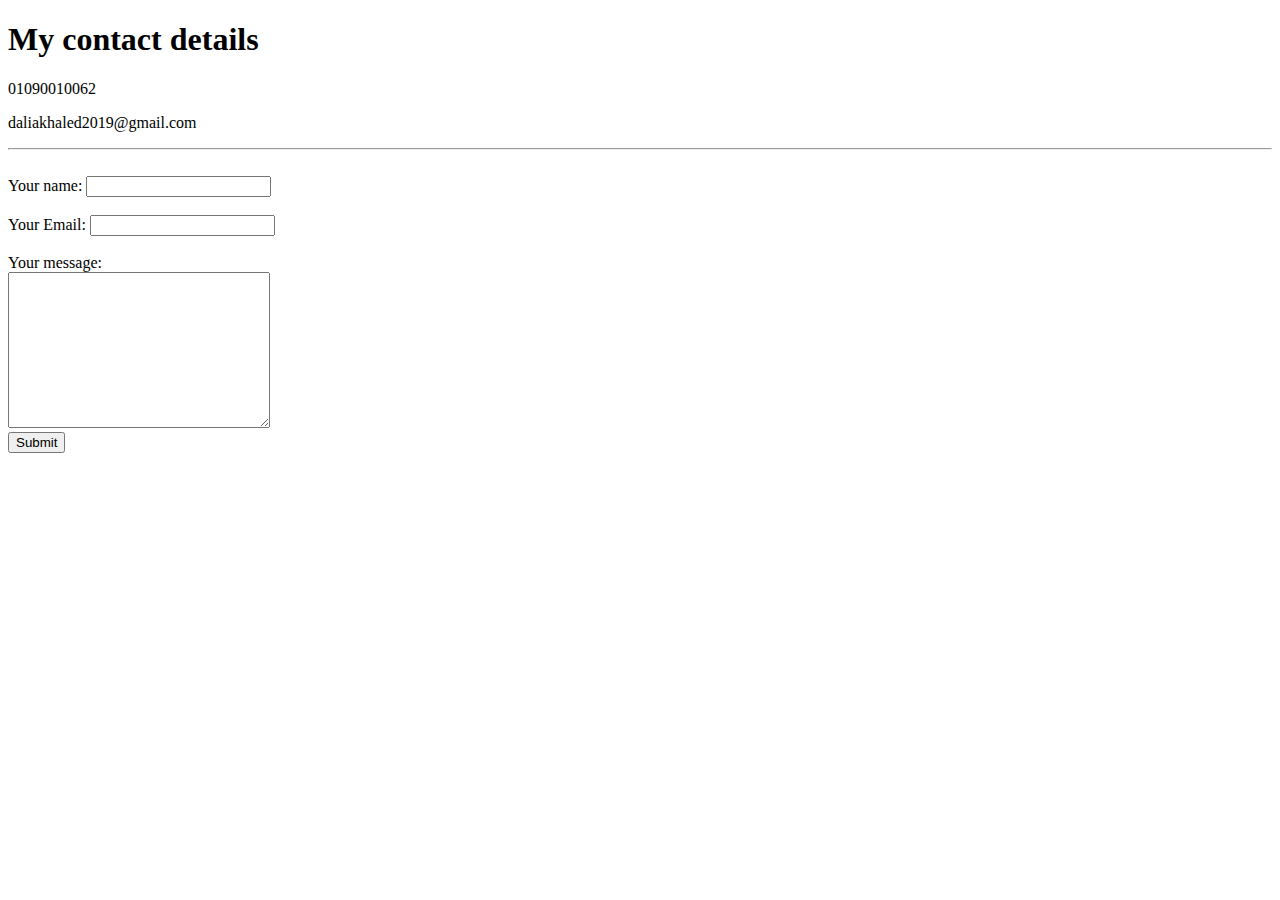
==== contact-me.html @ 76d8ef0d "changing the file name" ====
<!DOCTYPE html>
<html lang="en">
<head>
    <meta charset="UTF-8">
    <title>contact me details</title>
</head>
<body>

    <h1>My contact details</h1>
    <p>01090010062</p>
    <p>daliakhaled2019@gmail.com</p>

    <hr>
    <br>
    <form action="mailto:info@daliakhaled2019@gmail.com" method="POST" enctype="text/plain">
        <label for="text">Your name:</label>
        <input type="text"  name="Your name">
         <br><br>
       <label for="text">Your Email:</label>
        <input type="email" name="Your Email:">
        <br><br>
        <label for="text">Your message:</label>
<br>
<textarea name="" id="" cols="30" rows="10"></textarea>
<br>       
 <input type="submit" name="Your message:">


       
    
    </form>
</body>
</html>
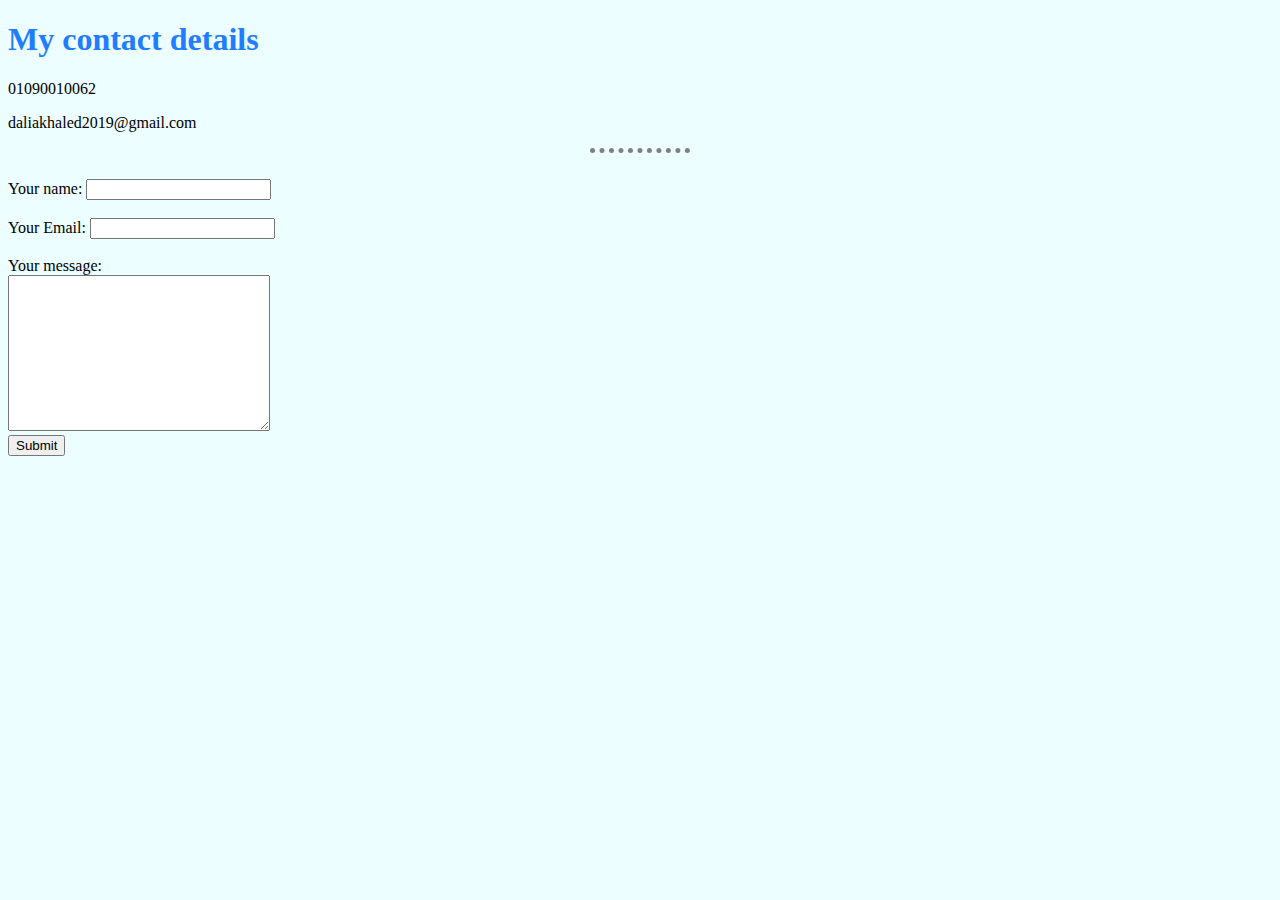
==== commit 3f320580: "Update contact-me.html" ====
--- a/contact-me.html
+++ b/contact-me.html
@@ -2,6 +2,7 @@
 <html lang="en">
 <head>
     <meta charset="UTF-8">
+     <link rel="stylesheet" href="index.css">
     <title>contact me details</title>
 </head>
 <body>
--- a/index.css
+++ b/index.css
@@ -0,0 +1,15 @@
+body{
+    background-color: #ECFEFF;
+}
+hr{
+    border-width: 5px;
+    border-top-style: dotted;
+    border-color:gray;
+    width: 100px;
+    border-bottom: none;
+    border-left: none;
+    border-right: none;
+}
+h1,h3{
+    color: #207DFF;
+}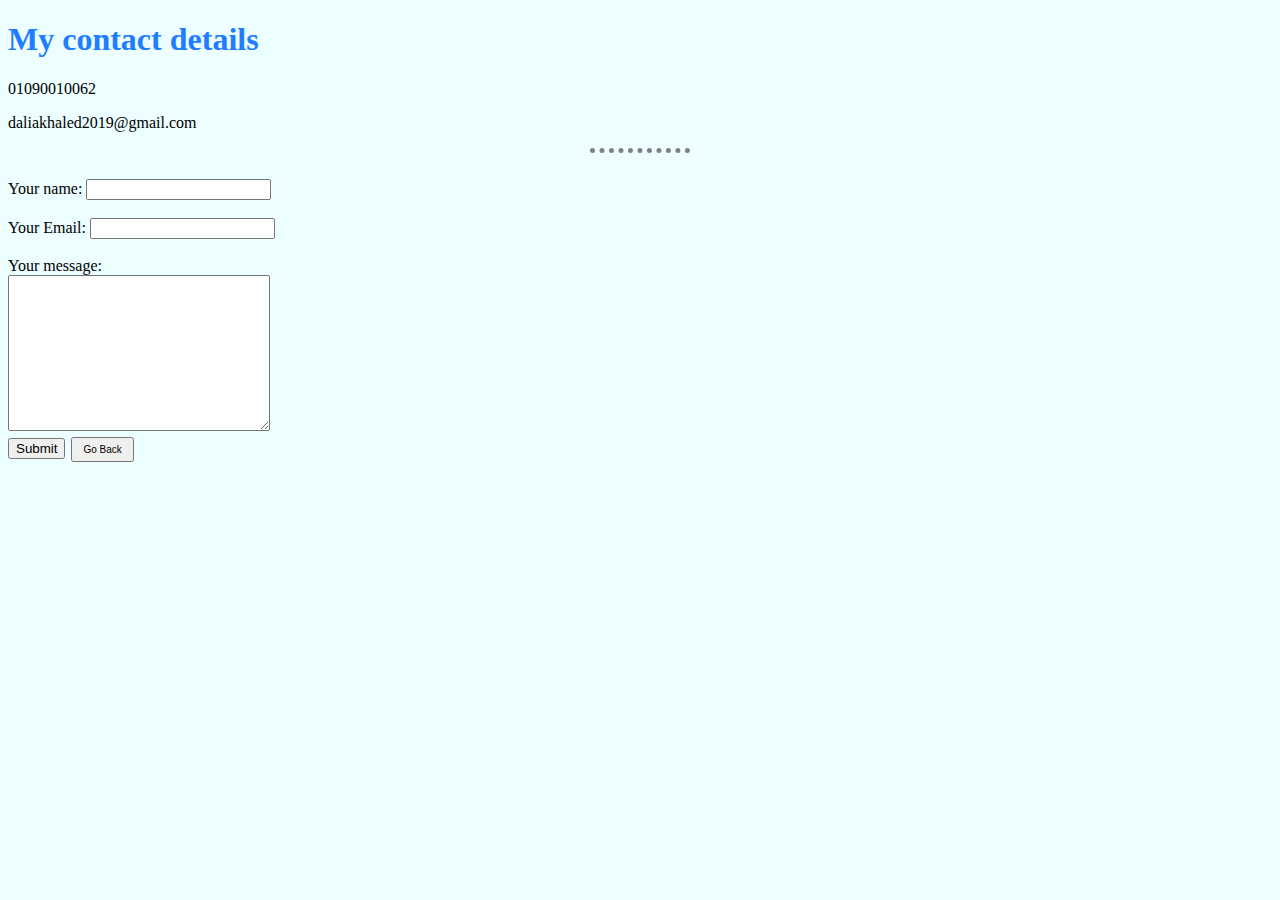
==== commit 21675f00: "Adding button.html" ====
--- a/contact-me.html
+++ b/contact-me.html
@@ -26,7 +26,12 @@
 <br>       
  <input type="submit" name="Your message:">
 
-
+<button onclick="goBack()">Go Back</button>
+<script>
+function goBack() {
+window.history.back();
+}
+ </script>
        
     
     </form>
--- a/index.css
+++ b/index.css
@@ -12,4 +12,21 @@
 }
 h1,h3{
     color: #207DFF;
-}+}
+img{
+  padding: 3 px;
+  width: 250px;
+  height: 250px;
+  border-radius: 50%;
+
+
+}
+button{ 
+   color: black;
+  padding: 5px 10px;
+  text-align: center;
+  display: inline-block;
+  font-size: 10px;
+  margin: 2px 2px;
+  cursor: pointer;
+}
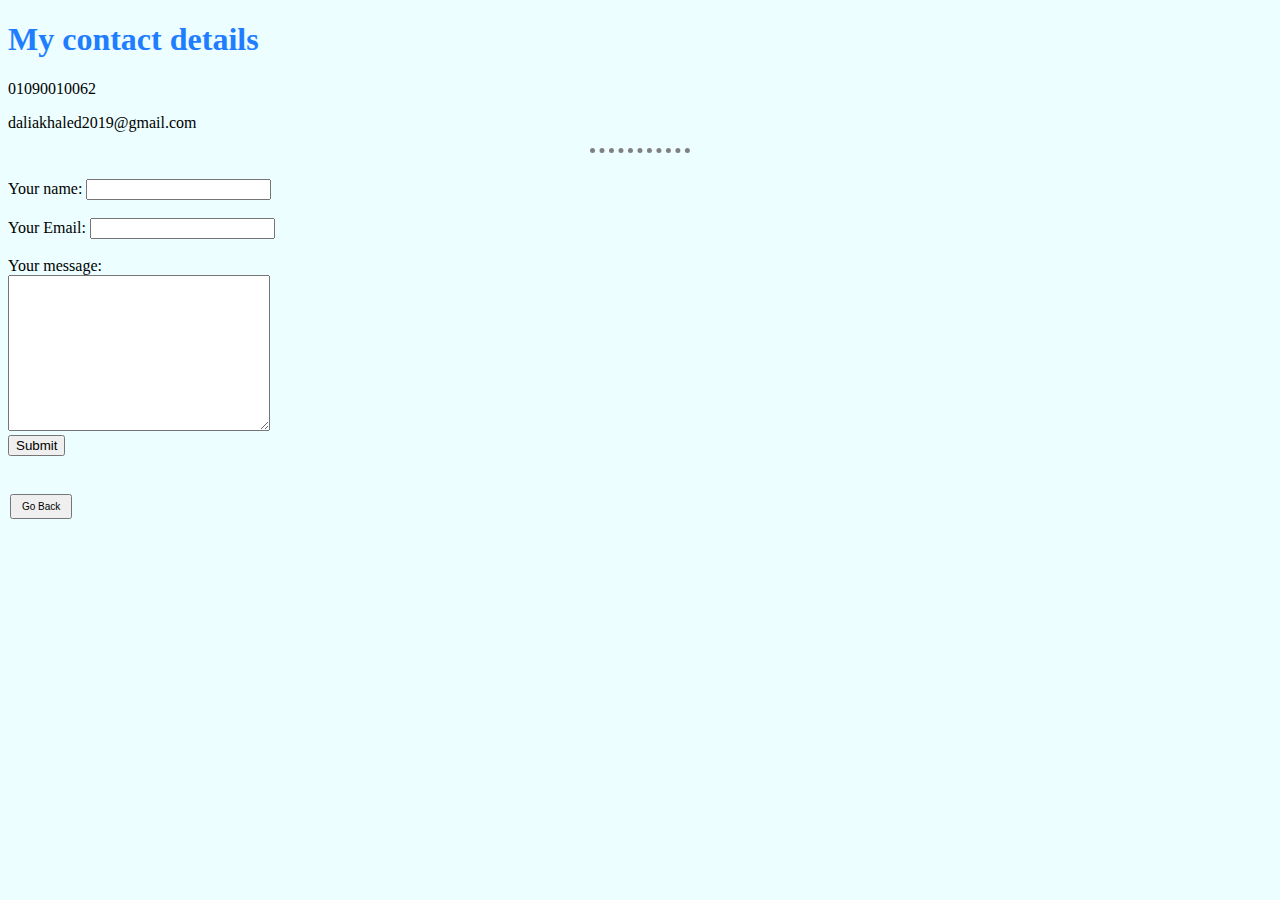
==== commit 775d0a68: "Update contact-me.html" ====
--- a/contact-me.html
+++ b/contact-me.html
@@ -25,6 +25,9 @@
 <textarea name="" id="" cols="30" rows="10"></textarea>
 <br>       
  <input type="submit" name="Your message:">
+<br>
+<br>
+<br>
 
 <button onclick="goBack()">Go Back</button>
 <script>
--- a/index.css
+++ b/index.css
@@ -30,3 +30,13 @@
   margin: 2px 2px;
   cursor: pointer;
 }
+
+
+
+
+
+
+
+
+
+
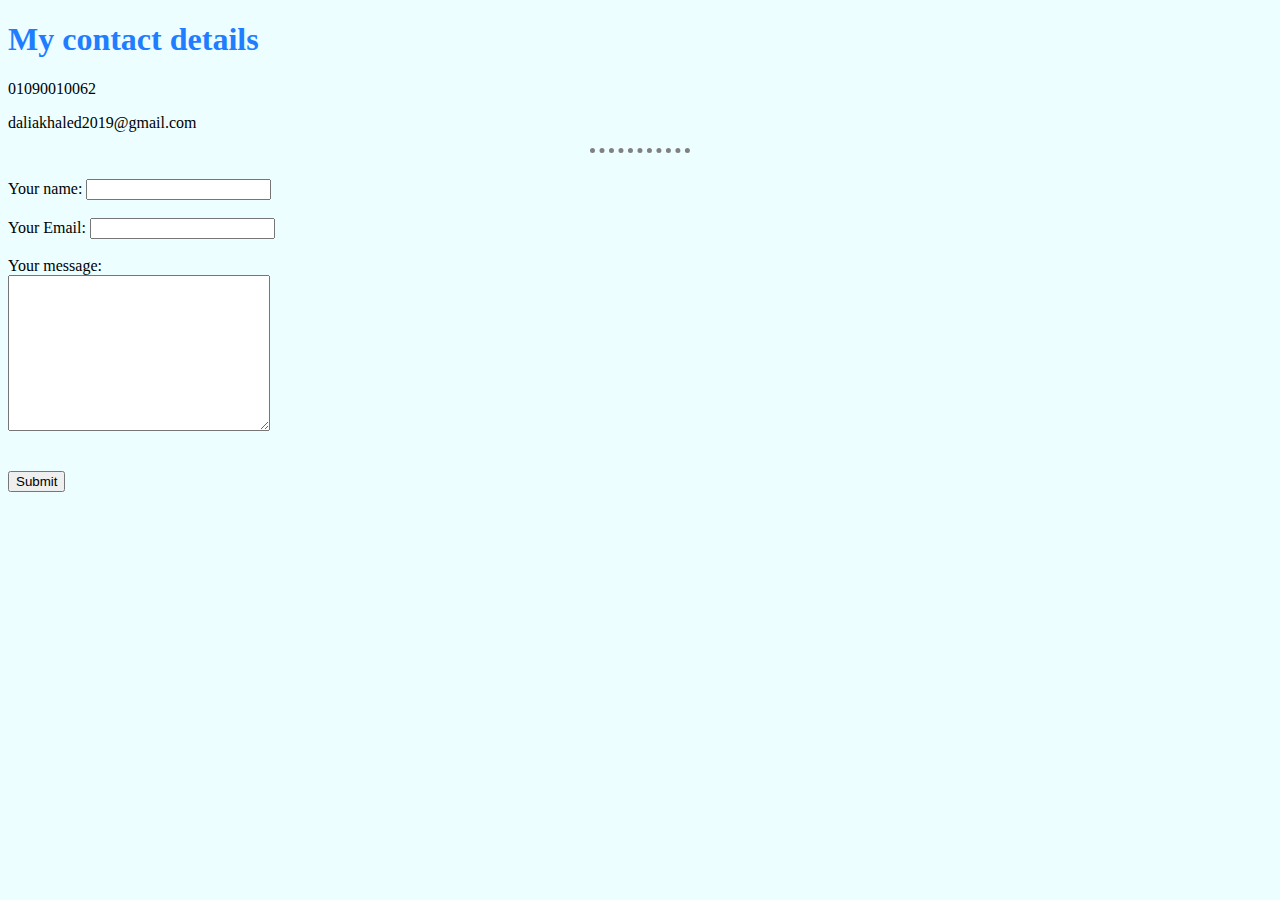
==== commit dcb62752: "Update contact-me.html" ====
--- a/contact-me.html
+++ b/contact-me.html
@@ -23,20 +23,13 @@
         <label for="text">Your message:</label>
 <br>
 <textarea name="" id="" cols="30" rows="10"></textarea>
+<br>  
 <br>       
+<br>  
  <input type="submit" name="Your message:">
-<br>
-<br>
-<br>
+     
 
-<button onclick="goBack()">Go Back</button>
-<script>
-function goBack() {
-window.history.back();
-}
- </script>
-       
-    
-    </form>
+
+
 </body>
 </html>
